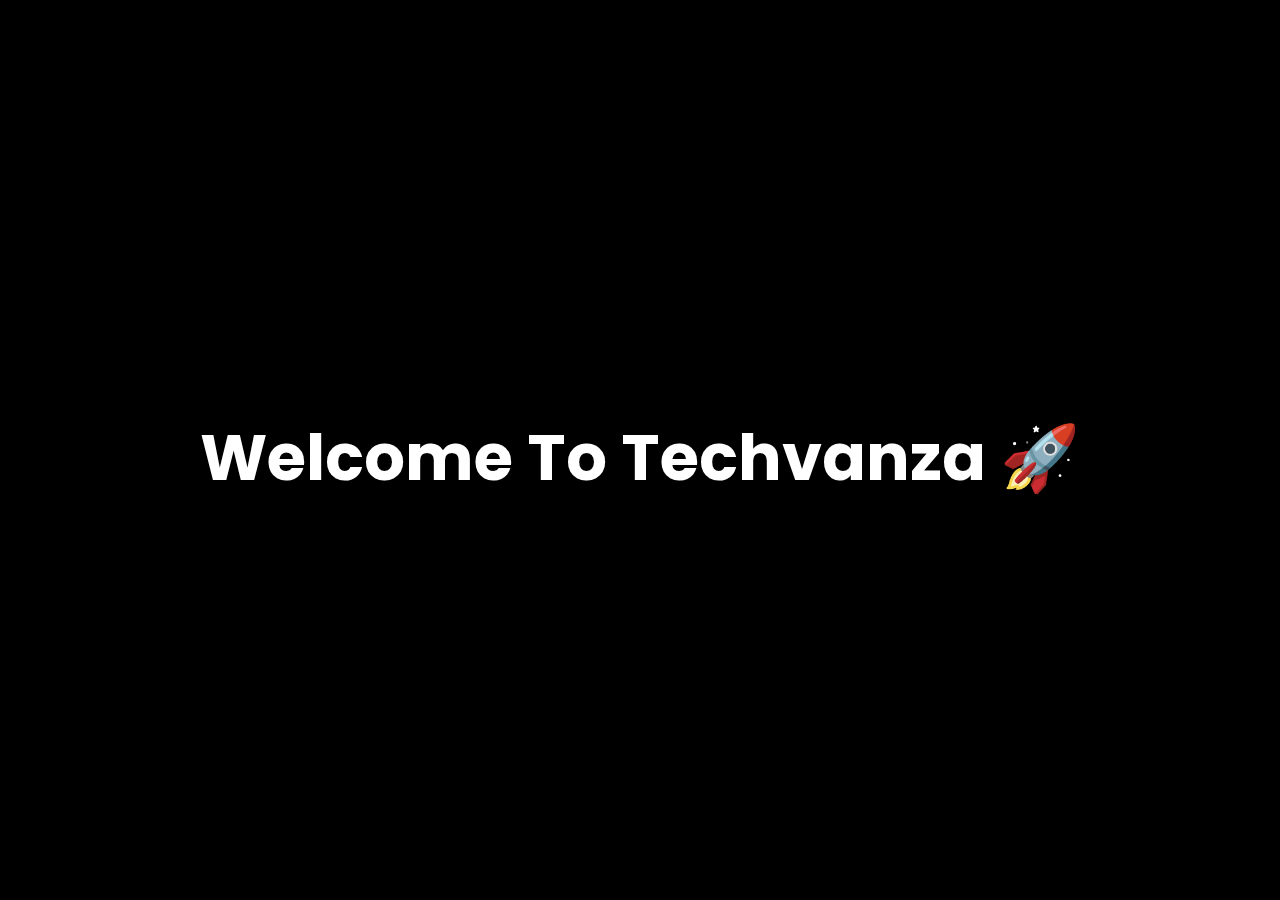
==== index.html @ 79e16e7e "initial commit" ====
<!DOCTYPE html>
<html lang="en">
  <head>
    <meta charset="UTF-8" />
    <meta http-equiv="X-UA-Compatible" content="IE=edge" />
    <meta name="viewport" content="width=device-width, initial-scale=1.0" />
    <link
      href="https://cdn.jsdelivr.net/npm/bootstrap@5.0.2/dist/css/bootstrap.min.css"
      rel="stylesheet"
      integrity="sha384-EVSTQN3/azprG1Anm3QDgpJLIm9Nao0Yz1ztcQTwFspd3yD65VohhpuuCOmLASjC"
      crossorigin="anonymous"
    />
    <link rel="stylesheet" href="style.css">

    <script src="https://cdnjs.cloudflare.com/ajax/libs/gsap/3.6.0/gsap.min.js"></script>
    <title>Bootstrap 5</title>
    <script type="text/javascript" src="http://ajax.googleapis.com/ajax/libs/jquery/1.8.3/jquery.min.js"></script>
    
  </head>
  <body>
    <!-- Main Body -->
    <div class="container-lg my-5 pt-1 cont justify-content-center">
      <h2 class="text-center my-5 headi"><span class="sp">Blank</span> Coding 👩‍💻</h2>
      <p class="h5 mx-5">
        Event Instruction:
        <br>
        <br>
        1️⃣ Hello world
        <br>
        2️⃣ Hello world
        <br>
        3️⃣ Hello world
      </p>


      <!-- FORM -->
      <form class="m-5">
        <div class="form-group">
          <label for="exampleFormControlTextarea1" class="h4">Code here 👇</label>
          <textarea
            class="form-control text-white disable "
            id="exampleFormControlTextarea1"
            rows="10"
            placeholder="Your Code"
          ></textarea>
        </div>
      </form>

      <!-- BUTTON -->
      <div class="text-center">
        <button class="btn btn-lg btn-primary btn-m mb-2" type="button">
          Submit ✅
        </button>
      </div>
    </div>


    <!-- GSAP TEXT -->
    <div class="intro">
      <div class="intro-text">
        <h1 class="hide display-1">
          <span class="text">Welcome To Techvanza 🚀</span>
        </h1>
      </div>
    </div>
    <div class="slider"></div>
  </body>

  <!-- GSAP ANIMATION -->
  <script
    src="https://cdn.jsdelivr.net/npm/bootstrap@5.0.2/dist/js/bootstrap.bundle.min.js"
    integrity="sha384-MrcW6ZMFYlzcLA8Nl+NtUVF0sA7MsXsP1UyJoMp4YLEuNSfAP+JcXn/tWtIaxVXM"
    crossorigin="anonymous"
  ></script>
  <script src="app.js"></script>  
</html>
---- style.css ----
@import url("https://fonts.googleapis.com/css2?family=Poppins:wght@300;500;600&display=swap");
    

    /* Basic things */
      * {
        margin: 0;
        padding: 0;
        box-sizing: border-box;
        font-family: "Poppins", sans-serif;
      }
      body {
        background: rgb(10,188,249);
        background: linear-gradient(315deg, rgba(10,188,249,1) 0%, rgba(44,105,209,1) 74%);
        background-size: 400% 400%;
        animation: gradient 20s ease-in infinite;
      }
      .headi{
          font-weight: 600;
      }
      .cont {
        box-shadow: 0 2px 20px rgba(0, 0, 0, 0.3);
        color: black;
        background: white;
        border-radius: 0.5em;
      }

      /* Button */
      .btn-m {
        background-color: aliceblue;
        color: #000;
      }
      .btn-m:hover {
        background-color: #16C60C;
      }


      /* Text Area Select Shit */
      textarea {
        -webkit-user-select: none;
        -moz-user-select: none;
        -ms-user-select: none;
        user-select: none;
        box-shadow: 0 2px 20px rgba(0, 0, 0, 0.3);
      }

      /* GSAP ANIMATION */
      .intro {
        background-color: #000000;
        position: fixed;
        top: 0;
        left: 0;
        width: 100%;
        height: 100%;
        display: flex;
        justify-content: center;
        align-items: center;
      }
      .slider {
        background-color: #4f88ea;
        position: fixed;
        top: 0;
        left: 0;
        width: 100%;
        height: 100%;
        transform: translateY(100%);
      }
      .intro-text {
        color: #ffffff;
        font-size: 2rem;
      }
      .hide {
        background: black;
        overflow: hidden;
      }
      .hide span {
        transform: translateY(100%);
        display: inline-block;
      }


      /* BACKGROUND ANIMATION */
      @keyframes gradient{
        0%{
          background-position: 0% 50%;
        }
        50%{
          background-position: 100% 50%;
        }
        100%{
          background-position: 0% 50%;
        }
      }
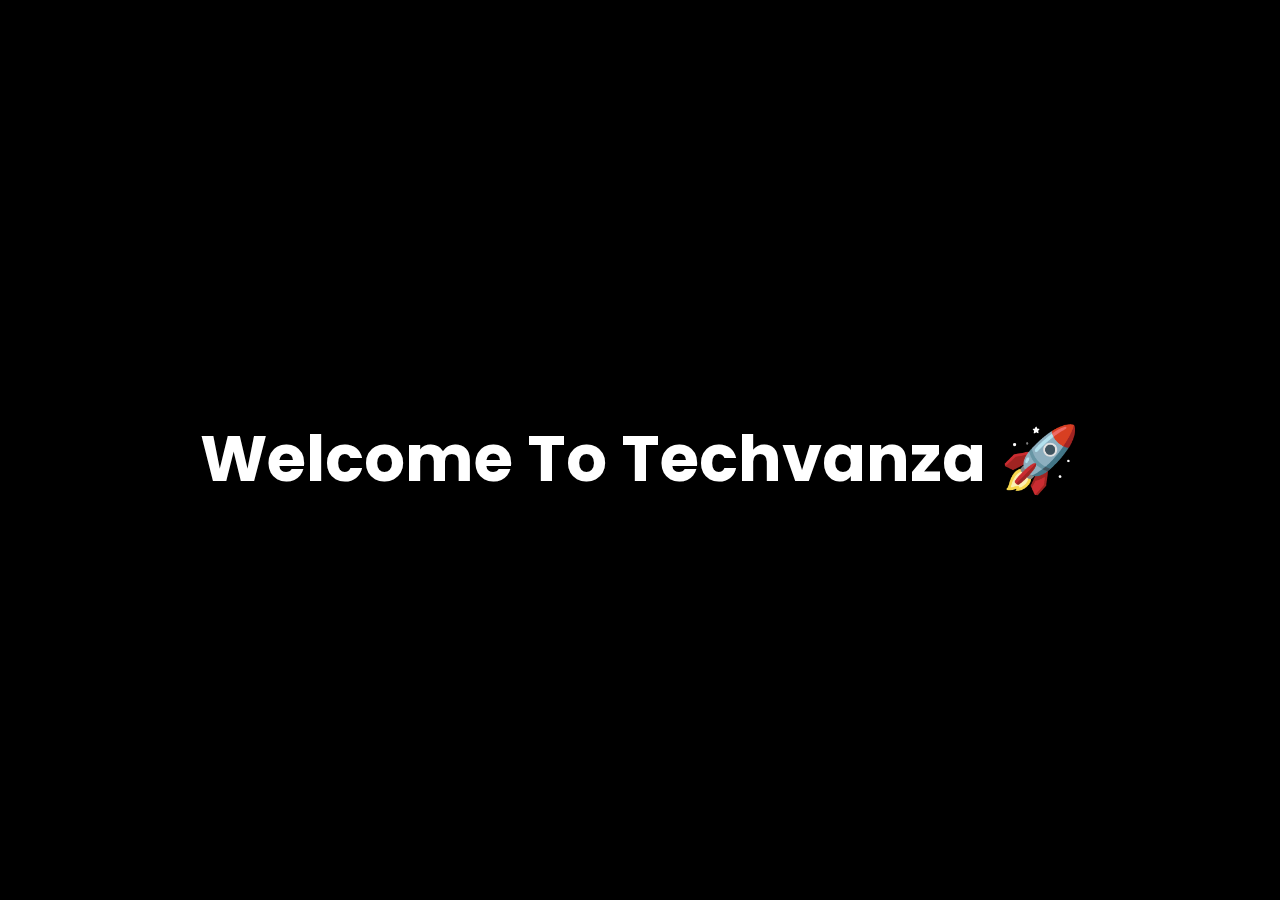
==== commit 2575cffa: "Implement blank textarea" ====
--- a/index.html
+++ b/index.html
@@ -14,8 +14,6 @@
 
     <script src="https://cdnjs.cloudflare.com/ajax/libs/gsap/3.6.0/gsap.min.js"></script>
     <title>Bootstrap 5</title>
-    <script type="text/javascript" src="http://ajax.googleapis.com/ajax/libs/jquery/1.8.3/jquery.min.js"></script>
-    
   </head>
   <body>
     <!-- Main Body -->
@@ -34,24 +32,26 @@
 
 
       <!-- FORM -->
-      <form class="m-5">
-        <div class="form-group">
-          <label for="exampleFormControlTextarea1" class="h4">Code here 👇</label>
-          <textarea
-            class="form-control text-white disable "
-            id="exampleFormControlTextarea1"
-            rows="10"
-            placeholder="Your Code"
-          ></textarea>
+      <form class="m-5" id="form">
+        <label for="custom-textarea" class="h4">Code here 👇</label>
+        <div class="custom-textarea-container">
+            <div class="custom-textarea form-control" tabindex="1" id="custom-textarea">
+                <span class="cursor d-none" id="cursor">|</span>
+            </div>
+            <textarea
+                class="textarea-hidden form-control"
+                id="textarea-hidden"
+                spellcheck="false"
+            ></textarea>
+        </div>
+        <br />
+        <!-- BUTTON -->
+        <div class="text-center">
+            <button class="btn btn-lg btn-primary btn-m mb-2" type="submit">
+                Submit ✅
+            </button>
         </div>
       </form>
-
-      <!-- BUTTON -->
-      <div class="text-center">
-        <button class="btn btn-lg btn-primary btn-m mb-2" type="button">
-          Submit ✅
-        </button>
-      </div>
     </div>
 
 
--- a/style.css
+++ b/style.css
@@ -36,10 +36,6 @@
 
       /* Text Area Select Shit */
       textarea {
-        -webkit-user-select: none;
-        -moz-user-select: none;
-        -ms-user-select: none;
-        user-select: none;
         box-shadow: 0 2px 20px rgba(0, 0, 0, 0.3);
       }
 
@@ -90,3 +86,42 @@
           background-position: 0% 50%;
         }
       }
+
+      .custom-textarea,
+      .textarea-hidden {
+          min-height: 15em !important;
+          cursor: text;
+      }
+      .textarea-hidden {
+          width: 100%;
+      }
+
+      /* Blinking cursor: https://codepen.io/ArtemGordinsky/pen/GnLBq */
+      .cursor {
+          animation: 1s blink step-end infinite;
+          font-size: 1.4em;
+      }
+
+      @keyframes blink {
+          from,
+          to {
+              color: transparent;
+          }
+          50% {
+              color: black;
+          }
+      }
+
+      .custom-textarea-container {
+          display: grid;
+      }
+      .custom-textarea {
+          z-index: 1;
+          grid-row: 1 / 2;
+          grid-column: 1 / 2;
+      }
+      .textarea-hidden {
+          z-index: 0;
+          grid-row: 1 / 2;
+          grid-column: 1 / 2;
+      }
